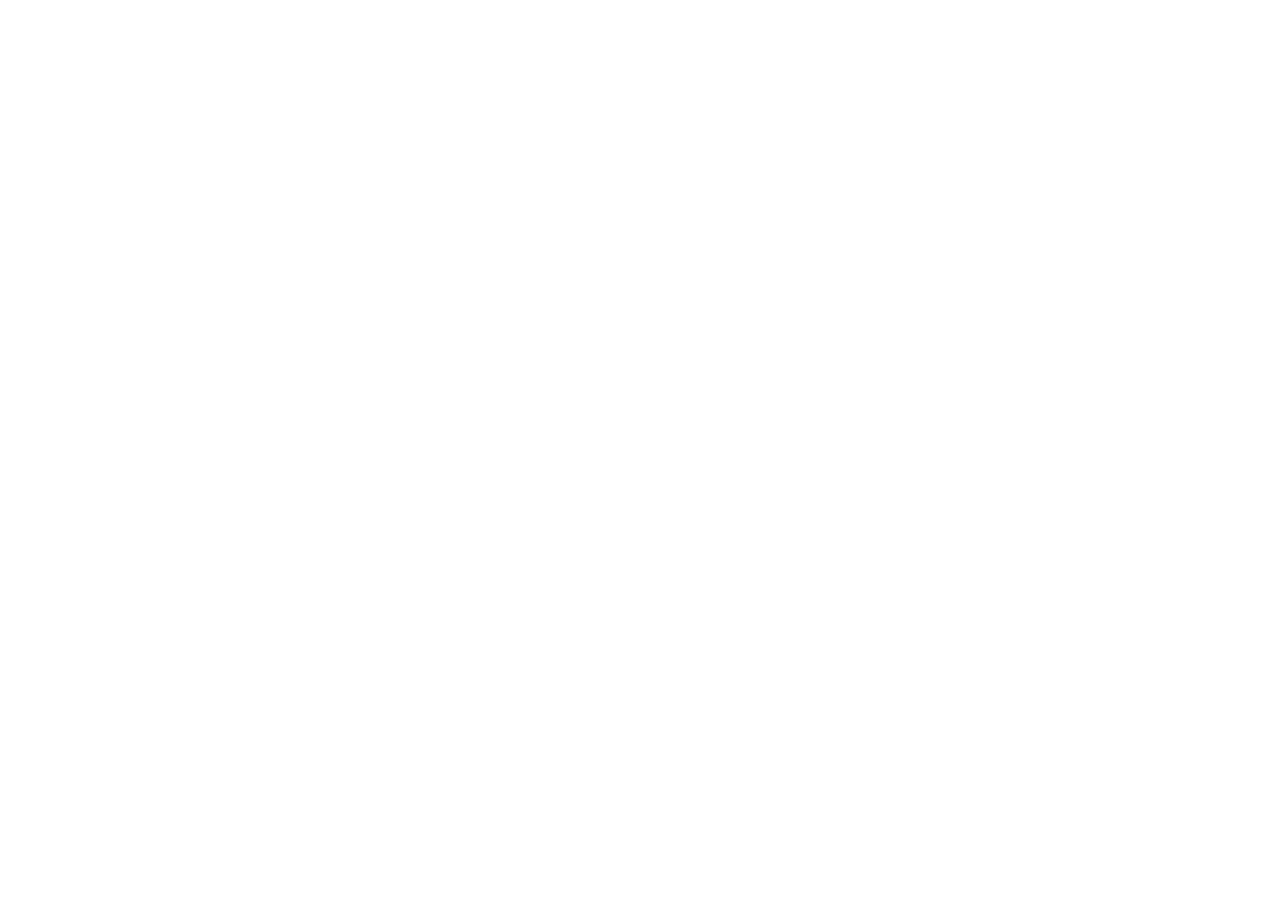
==== index.html @ e3f5fc9b "Thi will add a stylesheet to the index page" ====
<!DOCTYPE html>
<html lang="en">
<head>
    <meta charset="UTF-8">
    <meta name="viewport" content="width=device-width, initial-scale=1.0">
    <meta http-equiv="X-UA-Compatible" content="ie=edge">
    <title>Document</title>
    <link rel="stylesheet" type="text/css" href="css/style.css">
</head>
<body>
    
</body>
</html>
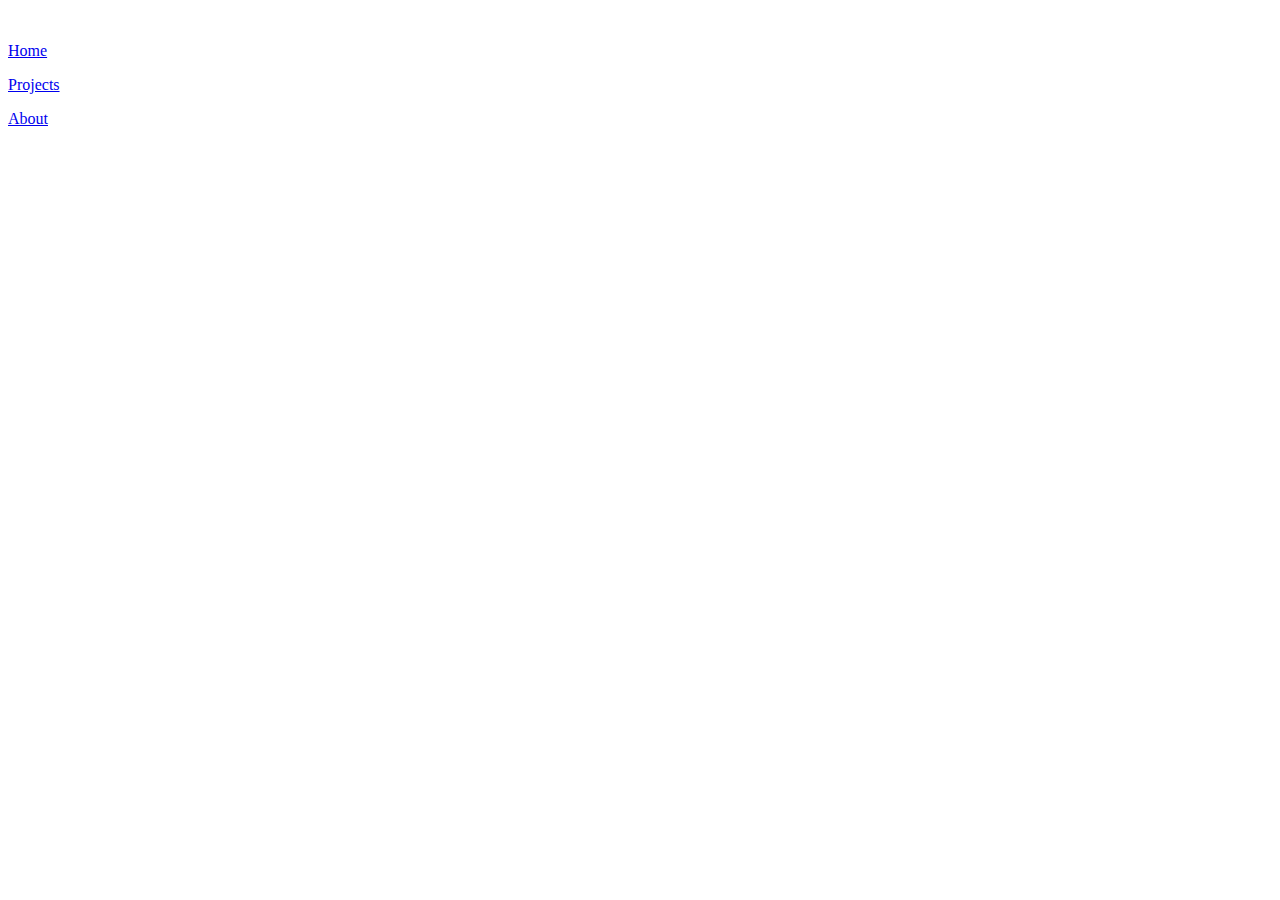
==== commit 291faba4: "This will add the aside navigation bar to the index.html file" ====
--- a/index.html
+++ b/index.html
@@ -8,6 +8,19 @@
     <link rel="stylesheet" type="text/css" href="css/style.css">
 </head>
 <body>
-    
+    <aside>
+        <nav>
+            <img src="images/albert.png" class="small" alt="" />
+            <a href="index.html">
+                <p>Home</p>
+            </a>
+            <a href="project.html">
+                <p>Projects</p>
+            </a>
+            <a href="about.html">
+                <p>About</p>
+            </a>
+        </nav>
+    </aside>
 </body>
 </html>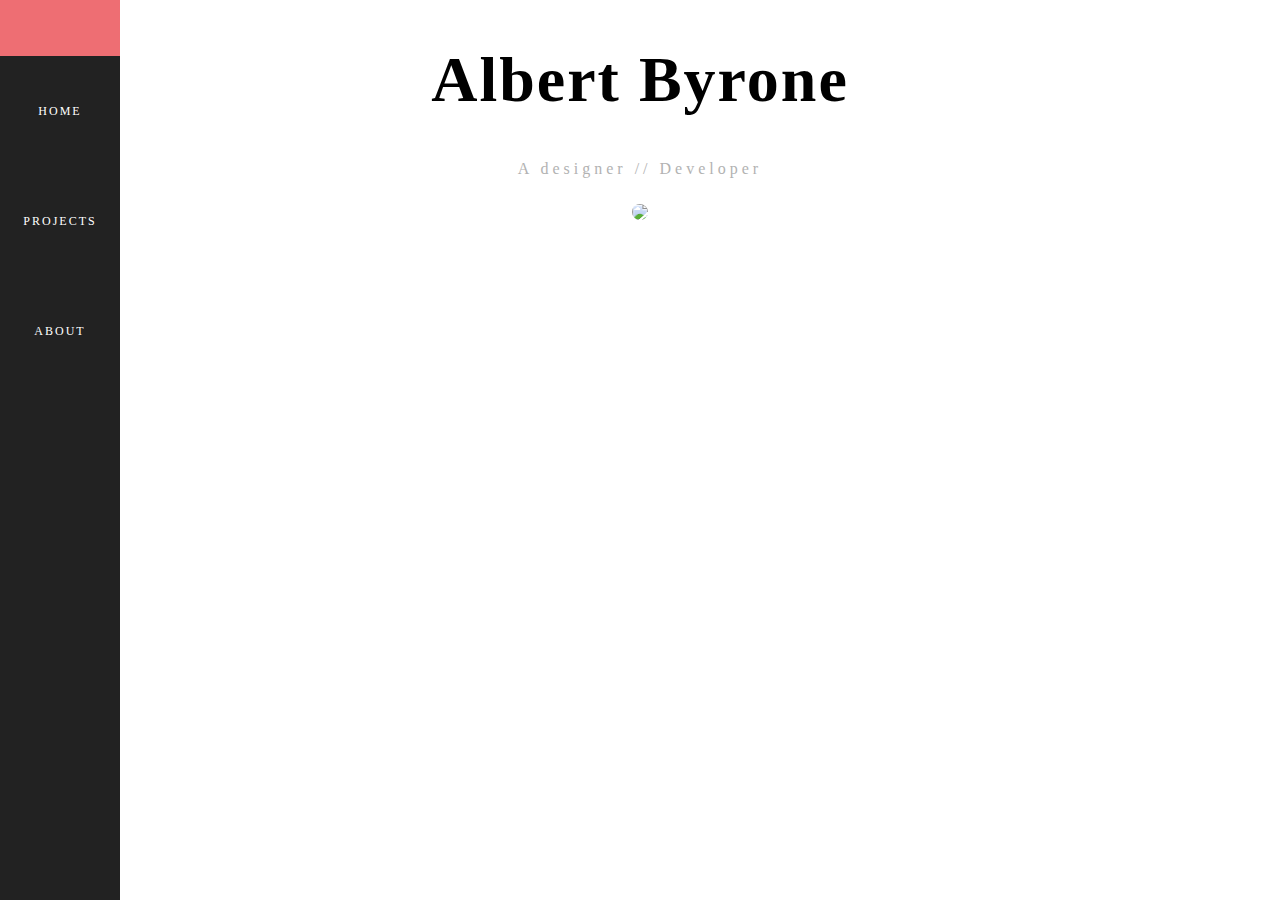
==== commit 4a309d65: "This will update the stylesheet link" ====
--- a/index.html
+++ b/index.html
@@ -8,9 +8,10 @@
     <link rel="stylesheet" type="text/css" href="css/style.css">
 </head>
 <body>
+    <!-- the side navigation bar -->
     <aside>
         <nav>
-            <img src="images/albert.png" class="small" alt="" />
+            <img src="images/profile.JPG" class="small" alt="" />
             <a href="index.html">
                 <p>Home</p>
             </a>
@@ -22,5 +23,14 @@
             </a>
         </nav>
     </aside>
+
+      <!-- the landing page -->
+      <main>
+        <header id="home">
+            <h1>Albert Byrone</h1>
+            <h5>A designer // Developer </h5>
+            <img src="images/profile.JPG">
+        </header>
+    </main>
 </body>
 </html>--- a/css/style.css
+++ b/css/style.css
@@ -0,0 +1,58 @@
+aside {
+  position: fixed;
+  background-color: #222;
+  top: 0px;
+  left: 0px;
+  width: 120px;
+  height: 100%;
+  overflow: none;
+  display: block;
+  text-align: center;
+  padding: 0;
+}
+nav {
+	color: #fff;
+	background-color: #ee6e73;
+	width: 100%;
+	height: 56px;
+	line-height: 56px;
+  }
+  aside a {
+	display: block;
+	padding: 15px 0;
+	color: white;
+	transition: all 0.36s;
+	text-transform: uppercase;
+	font-size: 0.75em;
+	letter-spacing: 2px;
+  }
+  a {
+	text-decoration: none;
+  }
+  aside a:hover {
+	color: orange;
+  }
+  nav img {
+    width: 100%;
+  }
+  /* header */
+  header {
+    text-align: center;
+    height:120px;
+  
+    }
+    header h1 {
+    font-weight: bold;
+    font-size: 4em;
+    letter-spacing: 2px;
+    }
+    header h5 {
+    font-weight: 300;
+    font-size: 1em;
+    letter-spacing: 4px;
+    color: #b2b2b2;
+    }
+    header img {
+    width: 580px;
+    border-radius: 300px;
+    }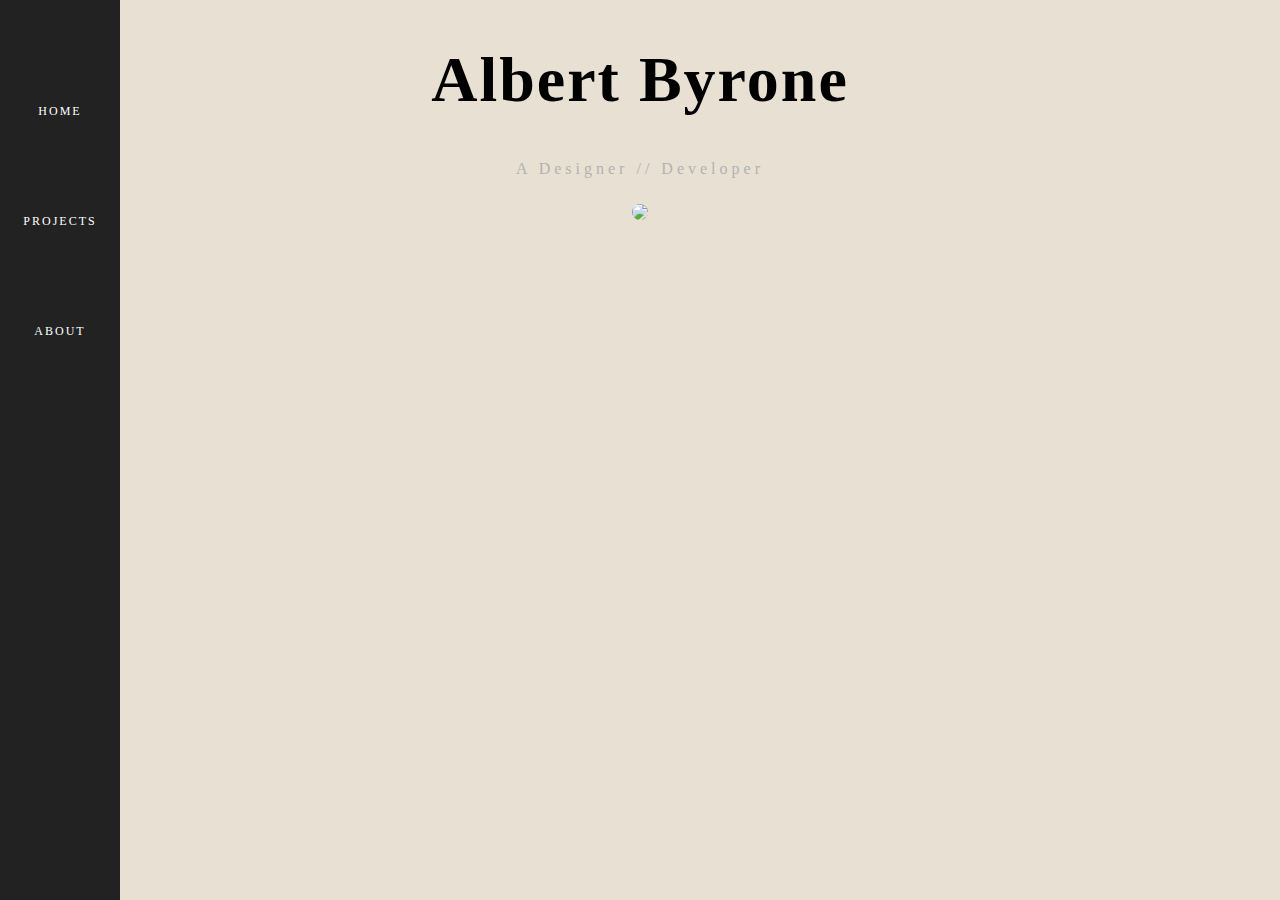
==== commit 9dc7a64b: "This updats the h5 element" ====
--- a/index.html
+++ b/index.html
@@ -28,7 +28,7 @@
       <main>
         <header id="home">
             <h1>Albert Byrone</h1>
-            <h5>A designer // Developer </h5>
+            <h5>A Designer // Developer </h5>
             <img src="images/profile.JPG">
         </header>
     </main>
--- a/css/style.css
+++ b/css/style.css
@@ -1,3 +1,6 @@
+body{
+  background-color: #E8E0D3;
+}
 aside {
   position: fixed;
   background-color: #222;
@@ -12,7 +15,6 @@
 }
 nav {
 	color: #fff;
-	background-color: #ee6e73;
 	width: 100%;
 	height: 56px;
 	line-height: 56px;
@@ -55,4 +57,39 @@
     header img {
     width: 580px;
     border-radius: 300px;
+    }
+    /* About section */
+    .about {
+      margin-left: 150px;
+    }
+
+    /* Job section */
+    .job {
+      float: right;
+    }
+    /* education section */
+    .education {
+      float: left;
+      clear: both;
+    }
+    /* the skills section */
+    .skills {
+      clear: both;
+    }
+    span {
+      font-weight: bold;
+    }
+    .push {
+      margin-left: 80px;
+    }
+    #hobby li {
+      list-style-type: disc;
+    }
+    .project {
+      margin-left: 150px;
+    }
+    
+    h5:hover {
+      color: black;
+      cursor: pointer;
     }